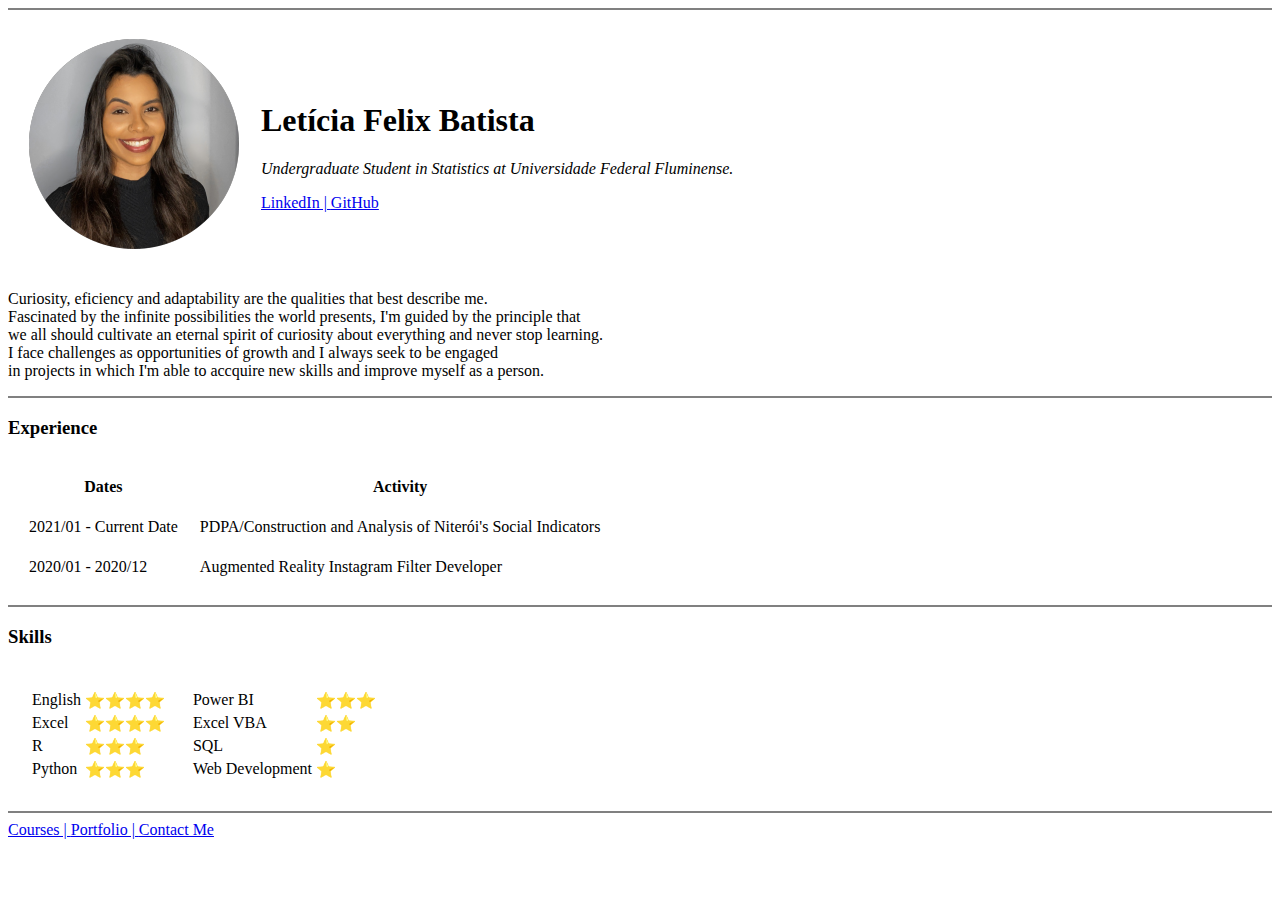
==== index.html @ 46d1153a "Add initial cv website files" ====
<!DOCTYPE html>
<html lang="en" dir="ltr">

<head>
  <meta charset="utf-8">
  <title>Letícia Felix's Personal Site</title>
</head>

<body>
  <hr size="2" noshade>
  <table cellspacing='20'>
    <tr>
      <td><img src="profilepicture.png" alt="leticia's profile picture"></td>
      <td><h1>Letícia Felix Batista</h1>
      <p>
        <em>Undergraduate Student in Statistics at Universidade Federal Fluminense.</em>
      </p>
      <a href="https://www.linkedin.com/in/leticiafelixbt/">LinkedIn | </a>
      <a href="https://github.com/leticiafelix">GitHub</a>
      </td>
    </tr>
  </table>
  <p>
    Curiosity, eficiency and adaptability are the qualities that best describe me.<br>
    Fascinated by the infinite possibilities the world presents, I'm guided by the principle that<br>
    we all should cultivate an eternal spirit of curiosity about everything and never stop learning.<br>
    I face challenges as opportunities of growth and I always seek to be engaged <br>
    in projects in which I'm able to accquire new skills and improve myself as a person.
  </p>

  <hr size="2" noshade>

  <h3>Experience</h3>

  <table cellspacing='20'>
    <thead>
      <tr>
        <th>Dates</th>
        <th>Activity</th>
      </tr>
    </thead>
    <tbody>
      <tr>
        <td>2021/01 - Current Date</td>
        <td>PDPA/Construction and Analysis of Niterói's Social Indicators</td>
      </tr>
      <tr>
        <td>2020/01 - 2020/12</td>
        <td>Augmented Reality Instagram Filter Developer</td>
      </tr>
    </tbody>
  </table>

  <hr size='2' noshade>
  <h3>Skills</h3>
  <table cellspacing='20'>
    <tr>
      <td>
        <table>
          <tr>
            <td>English</td>
            <td>⭐⭐⭐⭐</td>
          </tr>
          <tr>
            <td>Excel</td>
            <td>⭐⭐⭐⭐</td>
          </tr>
          <tr>
            <td>R</td>
            <td>⭐⭐⭐</td>
          </tr>
          <tr>
            <td>Python</td>
            <td>⭐⭐⭐</td>
          </tr>
        </table>
      </td>
      <td>
        <table>
          <tr>
            <td>Power BI</td>
            <td>⭐⭐⭐</td>
          </tr>
          <tr>
            <td>Excel VBA</td>
            <td>⭐⭐</td>
          </tr>
          <tr>
            <td>SQL</td>
            <td>⭐</td>
          </tr>
          <tr>
            <td>Web Development</td>
            <td>⭐</td>
          </tr>
        </table>
      </td>
    </tr>

  </table>

  <hr size="2" noshade>

  <a href="courses.html">Courses | </a>
  <a href="portfolio.html">Portfolio | </a>
  <a href="contact.html">Contact Me</a>
</body>

</html>
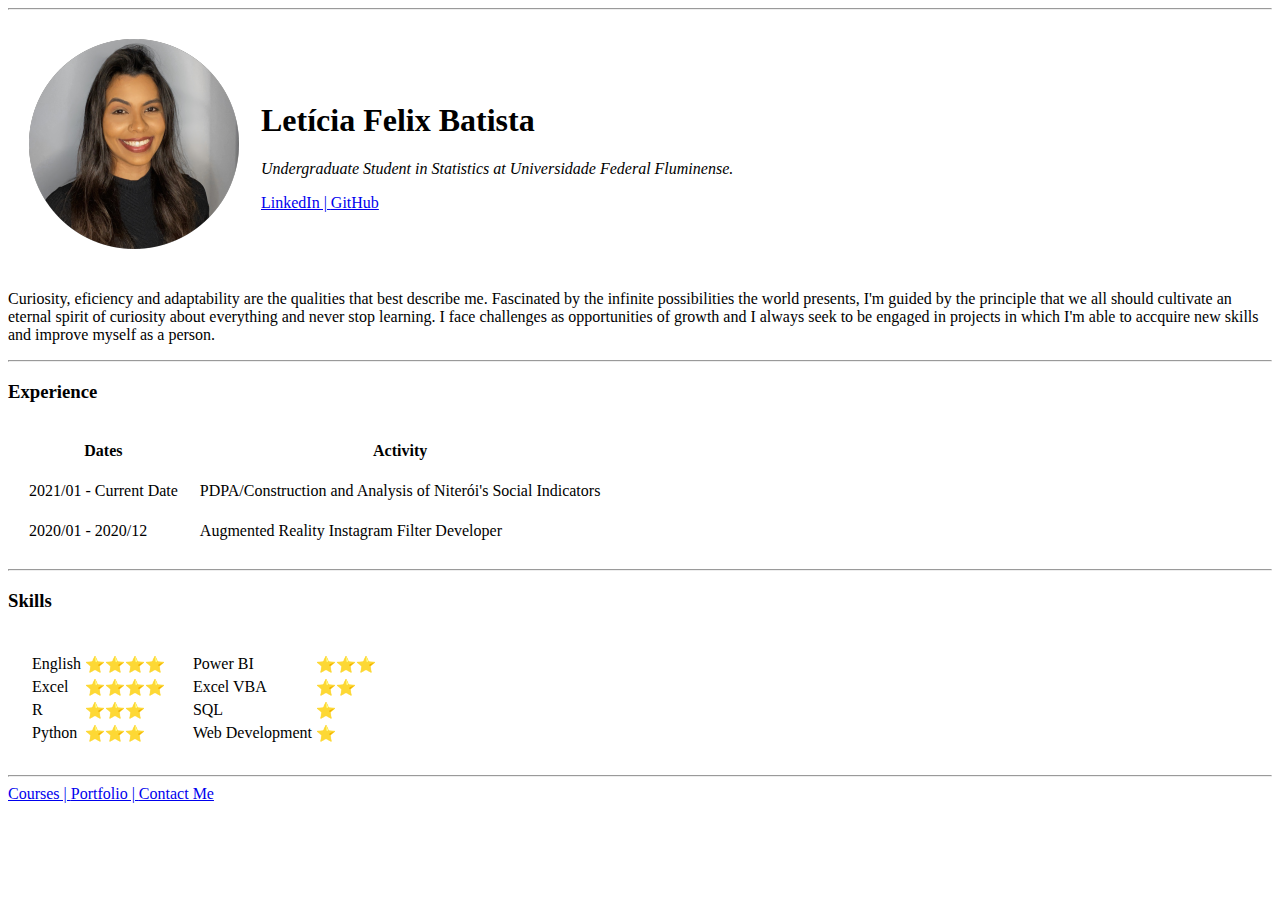
==== commit 735b5e29: "Add files via upload" ====
--- a/index.html
+++ b/index.html
@@ -4,15 +4,17 @@
 <head>
   <meta charset="utf-8">
   <title>Letícia Felix's Personal Site</title>
+  <link rel="stylesheet" href="css/styles.css">
 </head>
 
 <body>
-  <hr size="2" noshade>
+  <hr>
   <table cellspacing='20'>
     <tr>
       <td><img src="profilepicture.png" alt="leticia's profile picture"></td>
       <td><h1>Letícia Felix Batista</h1>
-      <p>
+      <p style="text-alignment: left;
+      width:1000px;">
         <em>Undergraduate Student in Statistics at Universidade Federal Fluminense.</em>
       </p>
       <a href="https://www.linkedin.com/in/leticiafelixbt/">LinkedIn | </a>
@@ -21,14 +23,14 @@
     </tr>
   </table>
   <p>
-    Curiosity, eficiency and adaptability are the qualities that best describe me.<br>
-    Fascinated by the infinite possibilities the world presents, I'm guided by the principle that<br>
-    we all should cultivate an eternal spirit of curiosity about everything and never stop learning.<br>
-    I face challenges as opportunities of growth and I always seek to be engaged <br>
+    Curiosity, eficiency and adaptability are the qualities that best describe me.
+    Fascinated by the infinite possibilities the world presents, I'm guided by the principle that
+    we all should cultivate an eternal spirit of curiosity about everything and never stop learning.
+    I face challenges as opportunities of growth and I always seek to be engaged
     in projects in which I'm able to accquire new skills and improve myself as a person.
   </p>
 
-  <hr size="2" noshade>
+  <hr>
 
   <h3>Experience</h3>
 
@@ -51,7 +53,7 @@
     </tbody>
   </table>
 
-  <hr size='2' noshade>
+  <hr>
   <h3>Skills</h3>
   <table cellspacing='20'>
     <tr>
@@ -99,7 +101,7 @@
 
   </table>
 
-  <hr size="2" noshade>
+  <hr>
 
   <a href="courses.html">Courses | </a>
   <a href="portfolio.html">Portfolio | </a>
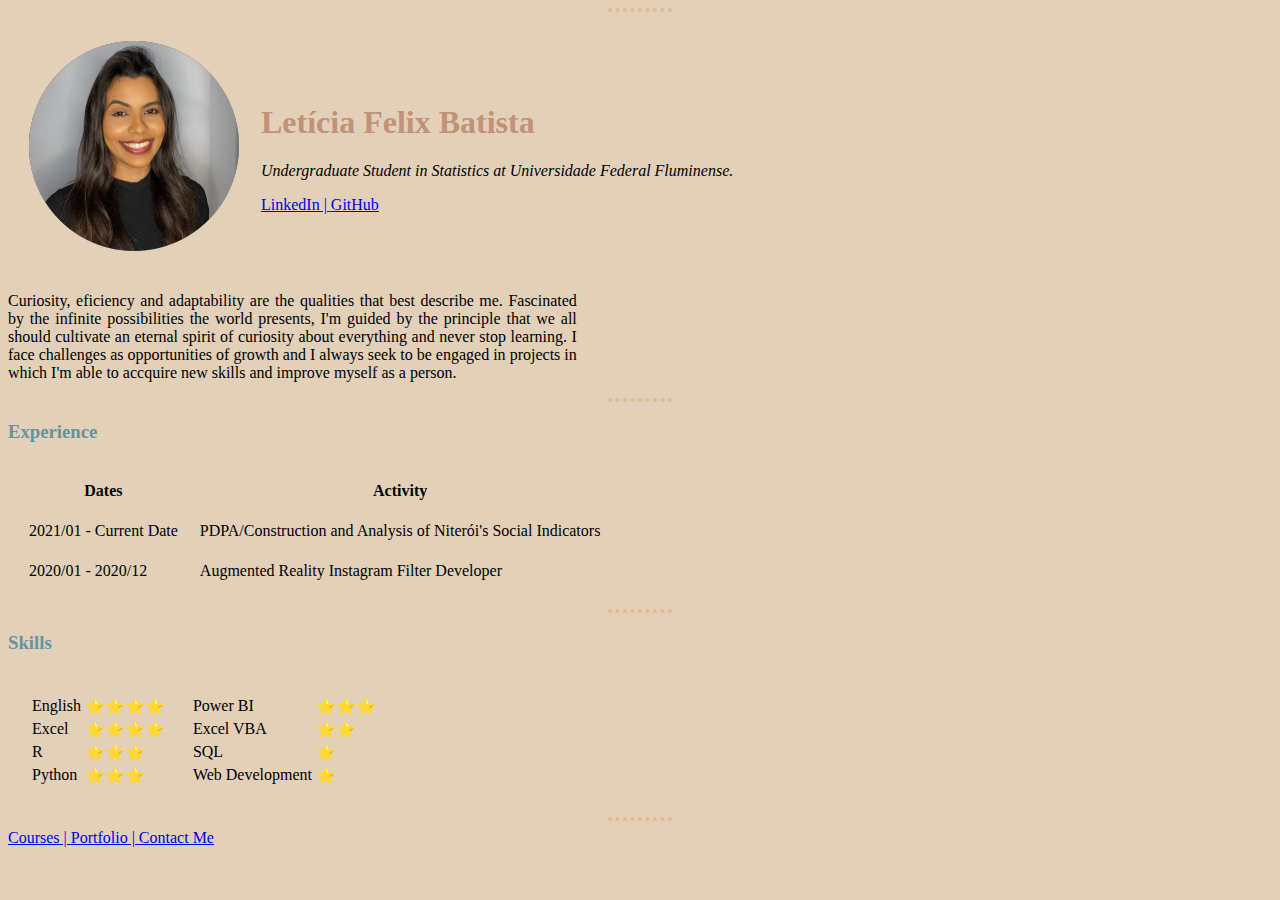
==== commit ffb252a2: "Update index.html" ====
--- a/index.html
+++ b/index.html
@@ -4,7 +4,7 @@
 <head>
   <meta charset="utf-8">
   <title>Letícia Felix's Personal Site</title>
-  <link rel="stylesheet" href="css/styles.css">
+  <link rel="stylesheet" href="CSS/styles.css">
 </head>
 
 <body>
--- a/CSS/styles.css
+++ b/CSS/styles.css
@@ -0,0 +1,27 @@
+  body {
+    background-color: #e3d0b9;
+  }
+
+  p {
+      text-align: justify;
+      width: 45%;
+  }
+
+  h3 {
+    color: #62959c;
+  }
+
+  h2 {
+    color: #c19277;
+  }
+
+  h1 {
+    color: #c19277;
+  }
+
+  hr {
+    border-style: dotted none none none;
+    border-color: #e1bc91;
+    border-width: 4px;
+    width: 5%
+  }
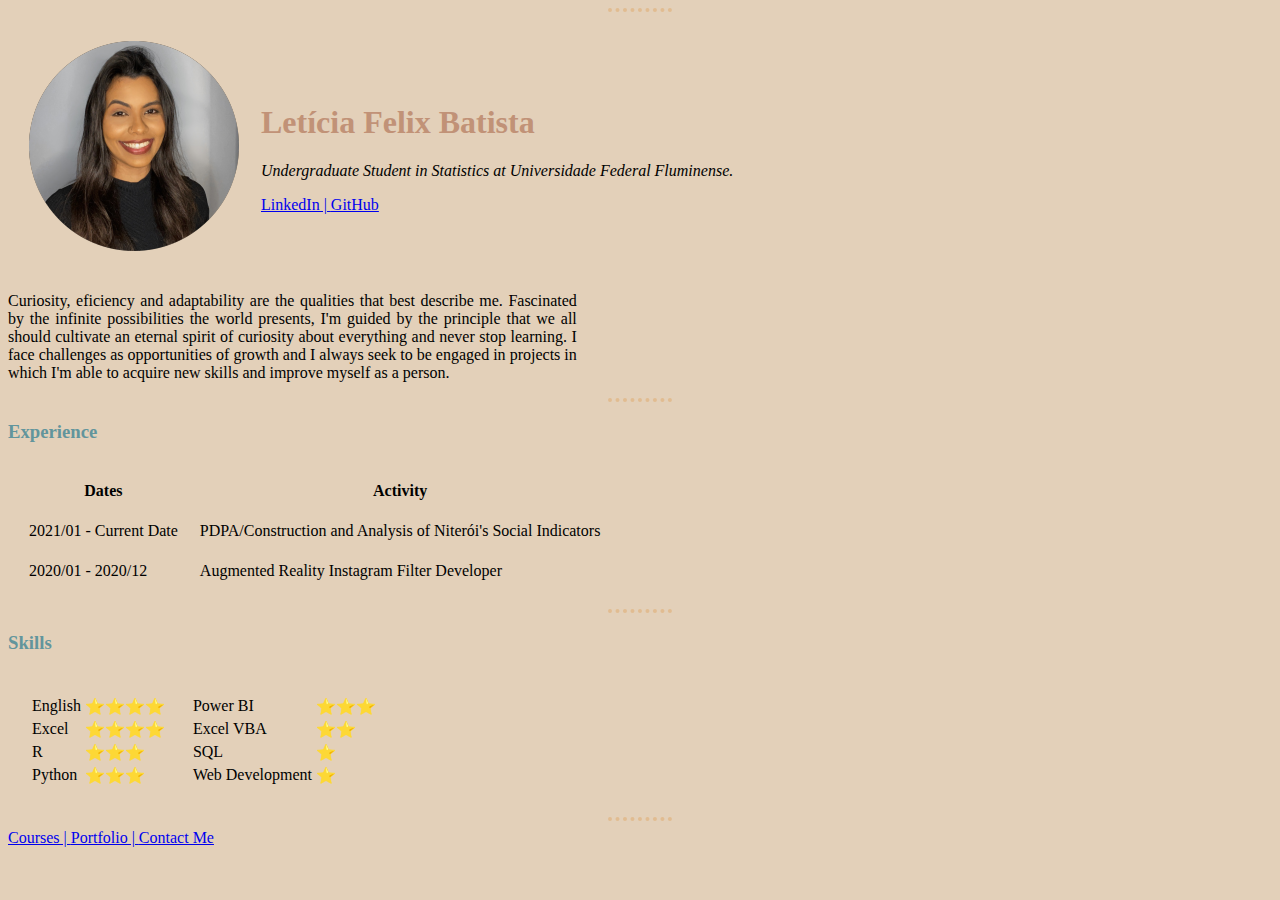
==== commit 2ffcadd7: "Update index.html" ====
--- a/index.html
+++ b/index.html
@@ -27,7 +27,7 @@
     Fascinated by the infinite possibilities the world presents, I'm guided by the principle that
     we all should cultivate an eternal spirit of curiosity about everything and never stop learning.
     I face challenges as opportunities of growth and I always seek to be engaged
-    in projects in which I'm able to accquire new skills and improve myself as a person.
+    in projects in which I'm able to acquire new skills and improve myself as a person.
   </p>
 
   <hr>
